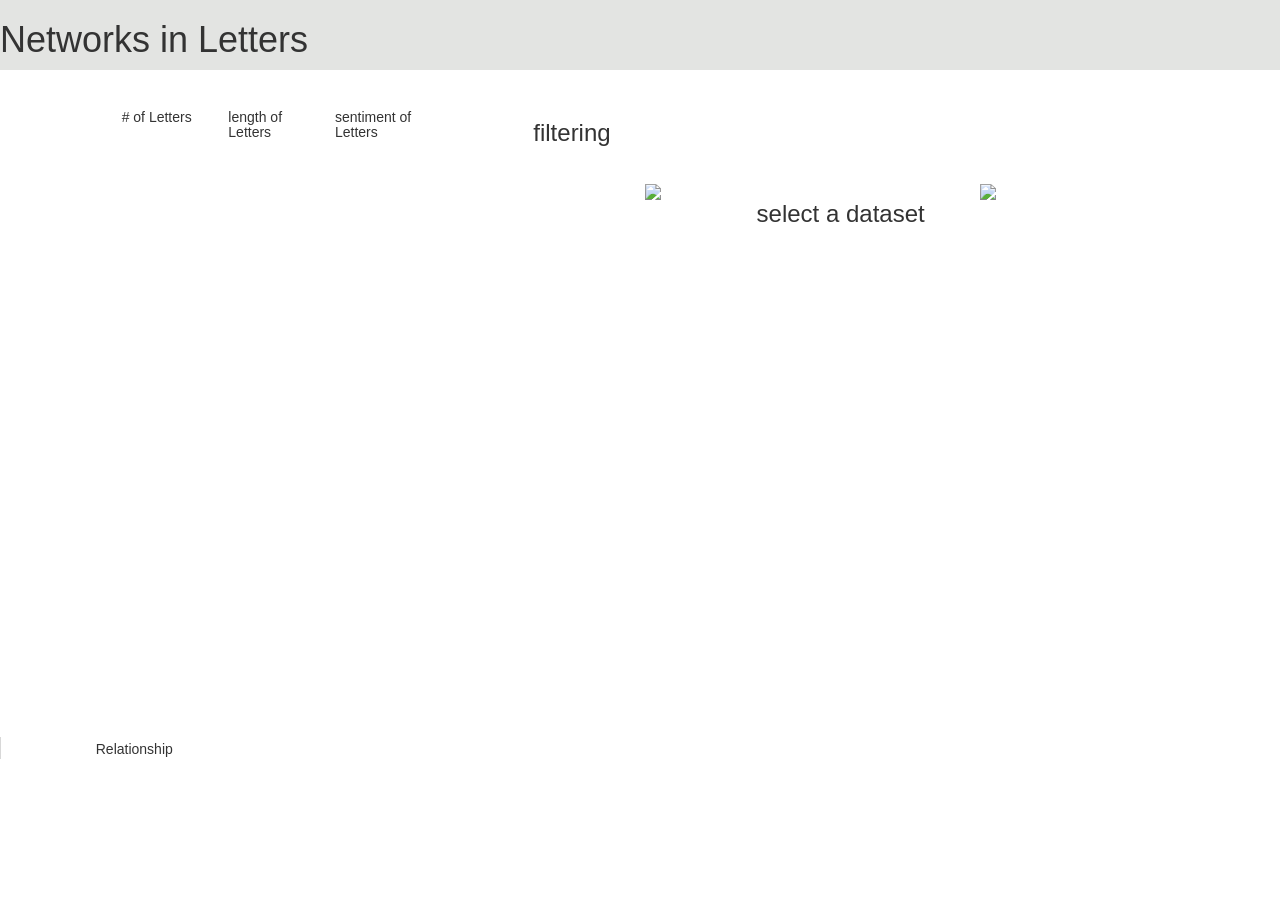
==== index.html @ 9e6b462f "cleanup" ====
<!DOCTYPE html>
<html lang="en">

    <head>
        <meta charset="utf-8">
        <meta http-equiv="X-UA-Compatible" content="IE=edge">
        <meta name="viewport" content="width=device-width, initial-scale=1">
        <title>Networks in Letters</title>


        <!-- CSS -->

        <!-- google font -->
        <link rel="stylesheet" href="http://fonts.googleapis.com/css?family=Roboto:300,400,500,700" type="text/css">

        <!-- bootrap css -->
        <link rel="stylesheet" href="https://maxcdn.bootstrapcdn.com/bootstrap/3.3.5/css/bootstrap.min.css">
        <link rel="stylesheet" href="https://maxcdn.bootstrapcdn.com/bootstrap/3.3.5/css/bootstrap-theme.min.css">

        <!-- vis.js css -->
        <link rel="stylesheet" href="https://cdnjs.cloudflare.com/ajax/libs/vis/4.21.0/vis.min.css"  type="text/css" />

        <!-- nouislider css -->
        <link rel="stylesheet" href="Script/nouislider.css">

        <!-- own css -->
        <link rel="stylesheet" href="Script/style.css">
    </head>

    <body>

    <!-- overall | bootstrap grid initialization -->
    <div class="container-fluid" id="overall">

        <!-- HEADING -->
        <div class="row" style="background-color: rgba(195,196,192,0.46)"><h1>Networks in Letters</h1></div>

        <!-- APP -->
        <div class="row" id="row-main" style="background-color: rgba(255,255,255,0.80)">

            <!-- left container | NodeInfo -->
            <div class="col-md-3 sidebar collapsed" id="sidebar-left">
                <div class="row" id="authorInfoImg" style="text-align: center"></div>
                <div class ="row"><h3 id="authorInfoHeader"></h3></div>
                <div class="row"><p id="authorInfoText"></p></div>
            </div>

            <!-- center container | ForceGraph -->
            <div class="col-md-12" id="center">

                <!-- filtering container -->
                <div class="row" style="background-color: rgba(255,255,255,0.4)">

                    <!-- sliders for manipulating algorithm based on letter amounts, length and sentiment -->
                    <div class="col-md-1"><div class="arrow-left"></div></div> <!-- placeholder -->
                    <div class="col-md-1"><div id="numberOfLetters-sliderDiv" class="VerticalSlider"></div><h5># of Letters</h5></div>
                    <div class="col-md-1"><div id="lengthOfLetters-sliderDiv" class="VerticalSlider"></div><h5>length of Letters</h5></div>
                    <div class="col-md-1"><div id="sentimentOfLetters-sliderDiv" class="VerticalSlider"></div><h5>sentiment of Letters</h5></div>
                    <div class="col-md-1"></div> <!-- placeholder -->
                    <div class="col-md-6">

                        <!-- filtering time -->
                        <div class="row">
                            <h3>filtering</h3>
                            <div id="pips-range" style="margin-top: 10px; margin-bottom: 35px"></div>
                        </div>

                        <!-- selecting data set to be visualized -->
                        <div class="row">

                            <div class="row">
                                <div class="col-md-2"></div>
                                <div class="col-md-2"><img src="img/YoungVienna.jpg" class="buttonIMG" onclick="selectExample(YoungViennaData, 1890, 1900)"></div>
                                <div class="col-md-4"><h3> select a dataset </h3></div>
                                <div class="col-md-2"><img src="img/Darwin.jpg" class="buttonIMG" onclick="selectExample(DarwinData, 1856, 1874)"></div>
                            </div>
                        </div>
                    </div>
                    <div class="col-md-1"><div class="arrow-right"></div></div>

                </div>

                <!-- force graph container -->
                <div id="NetworkGraphDiv" style="width: 100%; height: 500px"></div>
            </div>

            <!-- right container | EdgeInfo -->
            <div class="col-md-3 sidebar collapsed" id="sidebar-right" style="background-color: rgba(255,255,255,0.4); border-left: thin solid rgba(158,158,158,0.40);">

                <!-- sender chart -->
                <div id="sender" class="row authorInfoBar">
                    <div class="col-md-3" id="senderPicture"></div>
                    <div class="col-md-9" id="senderHeading" ></div>
                </div>

                <!-- recipient chart -->
                <div id="recipient" class="row authorInfoBar">
                    <div class="col-md-3" id="recipientPicture"></div>
                    <div class="col-md-9" id="recipientHeading"></div>
                </div>

                <!-- sentiment chart -->
                <div id="sentiment" class="row authorInfoBar">
                    <div class="col-md-3" id="relationshipPic"></div>
                    <div class="col-md-9" id="relationshipHeading">Relationship</div>
                </div>
                <!--
                <div class="row" style="font-size: 9px">$$ y = {sentiment + \sqrt{letterlength^2-letters} \over nonsense - time since last letter}$$</div>
-->
            </div>
        </div>
    </div>



    <!-- jQuery first, then Popper.js, then Bootstrap JS -->
    <script src="Script/libs/jquery.min.js"></script>
    <script src="https://cdnjs.cloudflare.com/ajax/libs/popper.js/1.14.3/umd/popper.min.js" integrity="sha384-ZMP7rVo3mIykV+2+9J3UJ46jBk0WLaUAdn689aCwoqbBJiSnjAK/l8WvCWPIPm49" crossorigin="anonymous"></script>
    <script src="Script/libs/bootstrap.min.js"></script>
    <script src="https://cdnjs.cloudflare.com/ajax/libs/lodash.js/4.17.11/lodash.core.js"></script>

    <!-- grid -->
    <script src="https://oss.maxcdn.com/html5shiv/3.7.2/html5shiv.min.js"></script>
    <script src="https://oss.maxcdn.com/respond/1.4.2/respond.min.js"></script>

    <!-- slider -->
    <script src="Script/libs/nouislider.js"></script>

    <!-- adding d3.js and vis.js-->
    <script src="Script/libs/d3.min.js"></script>
    <script type="text/javascript" src="https://cdnjs.cloudflare.com/ajax/libs/vis/4.21.0/vis.min.js"></script>

    <!-- mathJax to write equations-->
    <script src='https://cdnjs.cloudflare.com/ajax/libs/mathjax/2.7.5/MathJax.js?config=TeX-MML-AM_CHTML' async></script>

    <!-- client side data -->
    <script src="Script/data/YoungViennaData.js"></script>
    <script src="Script/data/DarwinData.js"></script>

    <!-- own js files -->
    <script src="Script/initial.js"></script>
    <script src="Script/data.js"></script>
    <script src="Script/slider.js"></script>

    <script src="Script/scatterbar.js"></script>
    <script src="Script/linegraph.js"></script>
    <script src="Script/networkGraph.js"></script>

    <script src="Script/main.js"></script>

    <!-- grid functionality -->
    <script src="Script/grid.js"></script>




    </body>

</html>
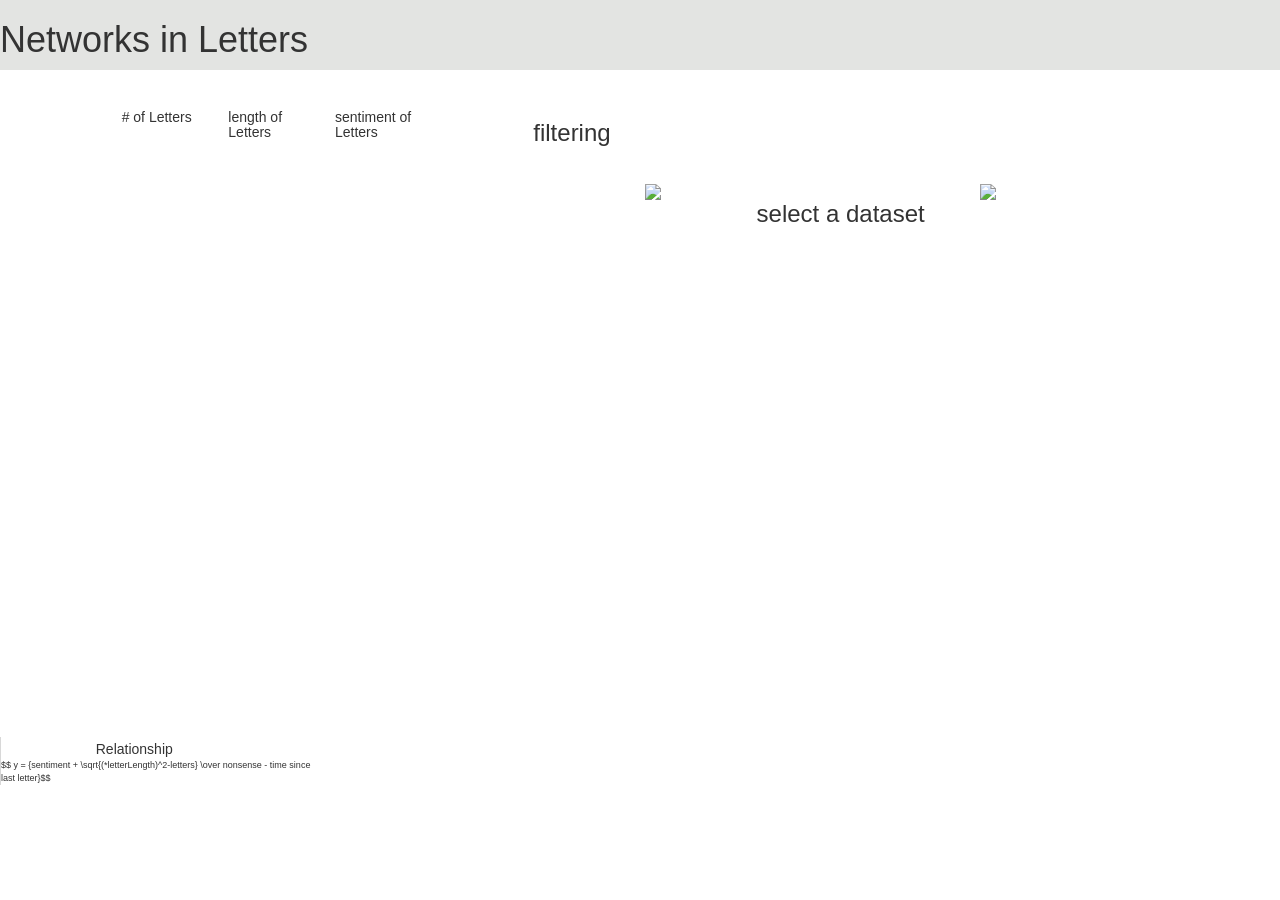
==== commit 8e520aeb: "test" ====
--- a/index.html
+++ b/index.html
@@ -5,7 +5,7 @@
         <meta charset="utf-8">
         <meta http-equiv="X-UA-Compatible" content="IE=edge">
         <meta name="viewport" content="width=device-width, initial-scale=1">
-        <title>Networks in Letters</title>
+        <title>Networks in Letterss</title>
 
 
         <!-- CSS -->
@@ -21,10 +21,10 @@
         <link rel="stylesheet" href="https://cdnjs.cloudflare.com/ajax/libs/vis/4.21.0/vis.min.css"  type="text/css" />
 
         <!-- nouislider css -->
-        <link rel="stylesheet" href="Script/nouislider.css">
+        <link rel="stylesheet" href="css/nouislider.css">
 
         <!-- own css -->
-        <link rel="stylesheet" href="Script/style.css">
+        <link rel="stylesheet" href="css/style.css">
     </head>
 
     <body>
@@ -104,9 +104,9 @@
                     <div class="col-md-3" id="relationshipPic"></div>
                     <div class="col-md-9" id="relationshipHeading">Relationship</div>
                 </div>
-                <!--
-                <div class="row" style="font-size: 9px">$$ y = {sentiment + \sqrt{letterlength^2-letters} \over nonsense - time since last letter}$$</div>
--->
+
+                <!-- formula -->
+                <div class="row" style="font-size: 9px">$$ y = {sentiment + \sqrt{(*letterLength)^2-letters} \over nonsense - time since last letter}$$</div>
             </div>
         </div>
     </div>
@@ -114,9 +114,9 @@
 
 
     <!-- jQuery first, then Popper.js, then Bootstrap JS -->
-    <script src="Script/libs/jquery.min.js"></script>
+    <script src="js/libs/jquery.min.js"></script>
     <script src="https://cdnjs.cloudflare.com/ajax/libs/popper.js/1.14.3/umd/popper.min.js" integrity="sha384-ZMP7rVo3mIykV+2+9J3UJ46jBk0WLaUAdn689aCwoqbBJiSnjAK/l8WvCWPIPm49" crossorigin="anonymous"></script>
-    <script src="Script/libs/bootstrap.min.js"></script>
+    <script src="js/libs/bootstrap.min.js"></script>
     <script src="https://cdnjs.cloudflare.com/ajax/libs/lodash.js/4.17.11/lodash.core.js"></script>
 
     <!-- grid -->
@@ -124,32 +124,32 @@
     <script src="https://oss.maxcdn.com/respond/1.4.2/respond.min.js"></script>
 
     <!-- slider -->
-    <script src="Script/libs/nouislider.js"></script>
+    <script src="js/libs/nouislider.js"></script>
 
     <!-- adding d3.js and vis.js-->
-    <script src="Script/libs/d3.min.js"></script>
+    <script src="js/libs/d3.min.js"></script>
     <script type="text/javascript" src="https://cdnjs.cloudflare.com/ajax/libs/vis/4.21.0/vis.min.js"></script>
 
     <!-- mathJax to write equations-->
     <script src='https://cdnjs.cloudflare.com/ajax/libs/mathjax/2.7.5/MathJax.js?config=TeX-MML-AM_CHTML' async></script>
 
     <!-- client side data -->
-    <script src="Script/data/YoungViennaData.js"></script>
-    <script src="Script/data/DarwinData.js"></script>
+    <script src="js/data/YoungViennaData.js"></script>
+    <script src="js/data/DarwinData.js"></script>
 
     <!-- own js files -->
-    <script src="Script/initial.js"></script>
-    <script src="Script/data.js"></script>
-    <script src="Script/slider.js"></script>
+    <script src="js/initial.js"></script>
+    <script src="js/data.js"></script>
+    <script src="js/slider.js"></script>
 
-    <script src="Script/scatterbar.js"></script>
-    <script src="Script/linegraph.js"></script>
-    <script src="Script/networkGraph.js"></script>
+    <script src="js/scatterbar.js"></script>
+    <script src="js/linegraph.js"></script>
+    <script src="js/networkGraph.js"></script>
 
-    <script src="Script/main.js"></script>
+    <script src="js/main.js"></script>
 
     <!-- grid functionality -->
-    <script src="Script/grid.js"></script>
+    <script src="js/grid.js"></script>
 
 
 
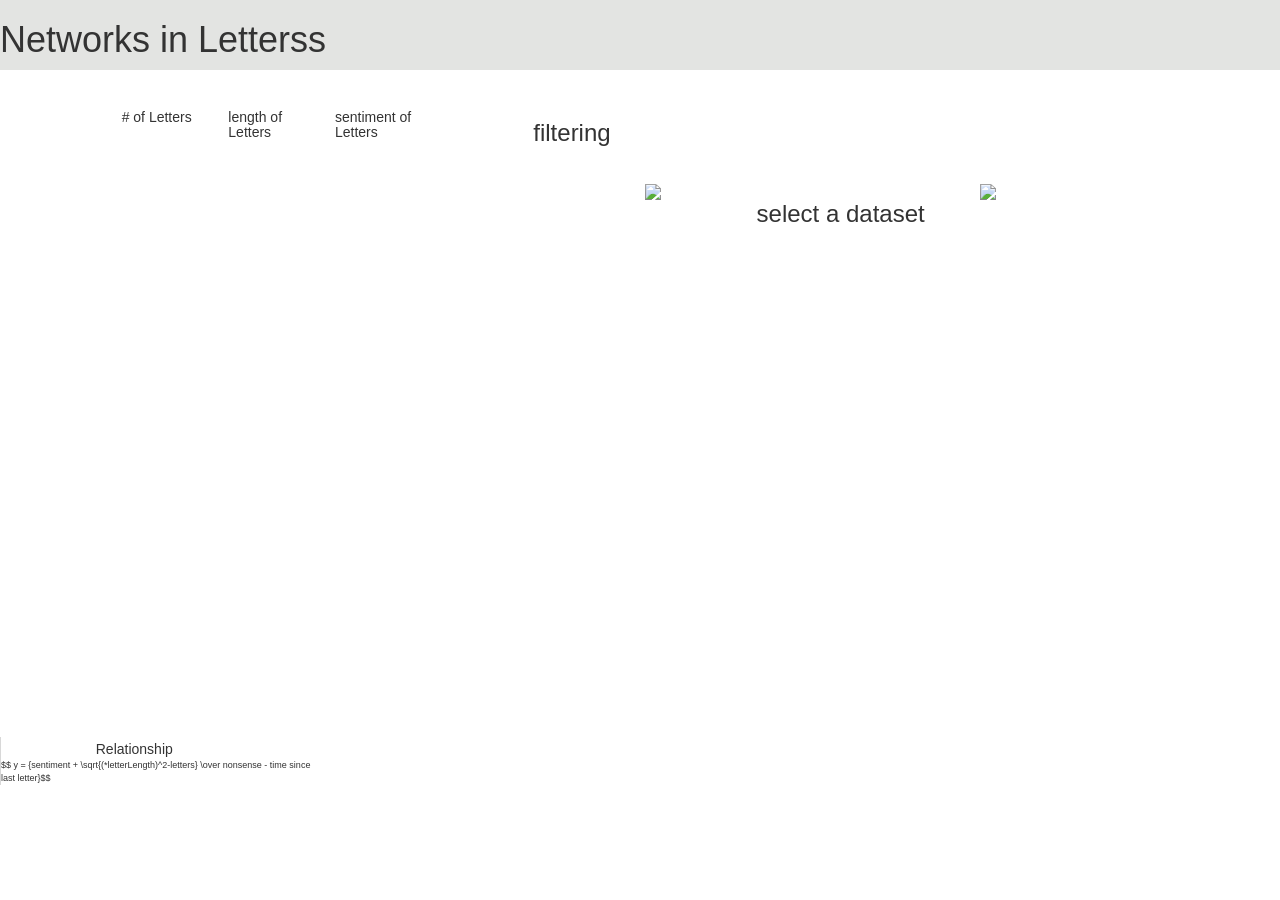
==== commit c4b17631: "test s" ====
--- a/index.html
+++ b/index.html
@@ -5,7 +5,7 @@
         <meta charset="utf-8">
         <meta http-equiv="X-UA-Compatible" content="IE=edge">
         <meta name="viewport" content="width=device-width, initial-scale=1">
-        <title>Networks in Letterss</title>
+        <title>Networks in Letters</title>
 
 
         <!-- CSS -->
@@ -33,7 +33,7 @@
     <div class="container-fluid" id="overall">
 
         <!-- HEADING -->
-        <div class="row" style="background-color: rgba(195,196,192,0.46)"><h1>Networks in Letters</h1></div>
+        <div class="row" style="background-color: rgba(195,196,192,0.46)"><h1>Networks in Letterss</h1></div>
 
         <!-- APP -->
         <div class="row" id="row-main" style="background-color: rgba(255,255,255,0.80)">
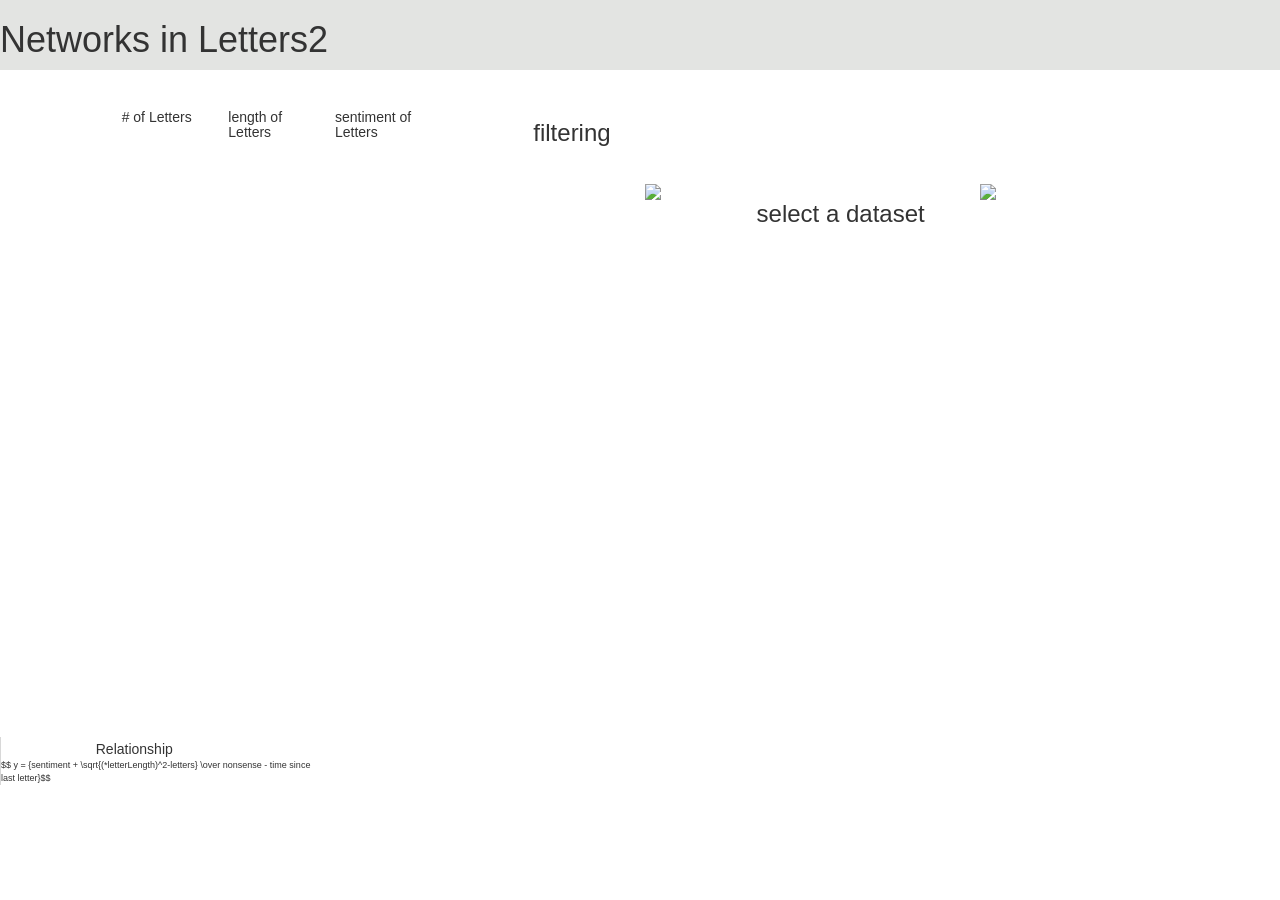
==== commit 6b9f5907: "2" ====
--- a/index.html
+++ b/index.html
@@ -33,7 +33,7 @@
     <div class="container-fluid" id="overall">
 
         <!-- HEADING -->
-        <div class="row" style="background-color: rgba(195,196,192,0.46)"><h1>Networks in Letterss</h1></div>
+        <div class="row" style="background-color: rgba(195,196,192,0.46)"><h1>Networks in Letters2</h1></div>
 
         <!-- APP -->
         <div class="row" id="row-main" style="background-color: rgba(255,255,255,0.80)">
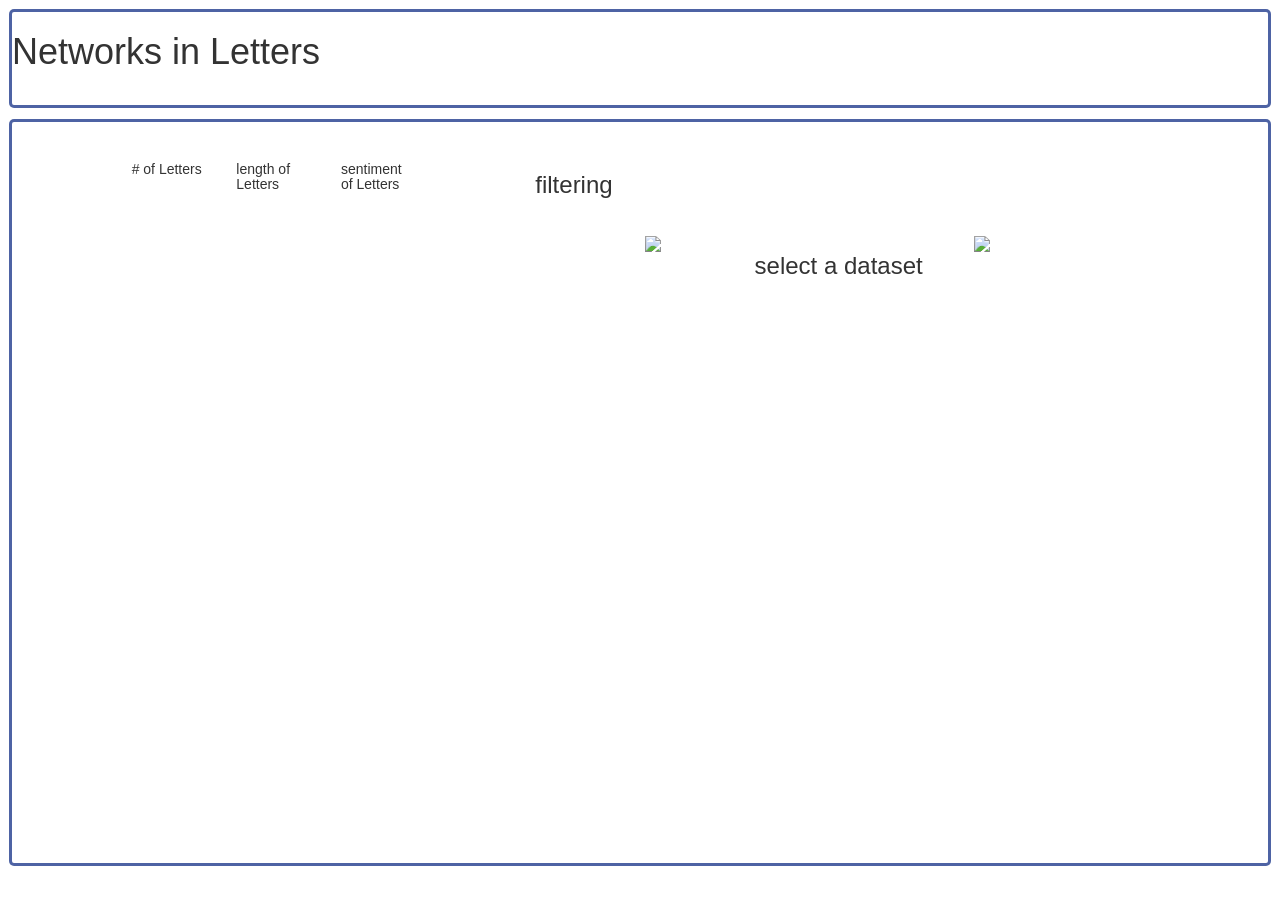
==== commit 44312211: "new design" ====
--- a/index.html
+++ b/index.html
@@ -30,83 +30,101 @@
     <body>
 
     <!-- overall | bootstrap grid initialization -->
-    <div class="container-fluid" id="overall">
+    <div class="container-fluid" id="overall" style="height: 100vh">
 
         <!-- HEADING -->
-        <div class="row" style="background-color: rgba(195,196,192,0.46)"><h1>Networks in Letters2</h1></div>
+        <div class="row" style="height: 12.2vh;">
+            <div class="col-12" style="border-left: 1vh solid transparent; border-right: 1vh solid transparent; border-top: 1vh solid transparent;">
+                <div class="row" style="height:11vh; background-color: rgba(255,255,255,0.80); border: 3px solid rgba(38, 63, 143, 0.81); border-radius:5px; width: 100%; margin: 0">
+                    <h1>Networks in Letters</h1>
+                </div>
+            </div>
+
+        </div>
 
         <!-- APP -->
-        <div class="row" id="row-main" style="background-color: rgba(255,255,255,0.80)">
+        <div class="row" style="height: 85vh; overflow-y: hidden">
+            <div class="col-12" style="border: 1vh solid transparent; overflow-y: hidden">
 
-            <!-- left container | NodeInfo -->
-            <div class="col-md-3 sidebar collapsed" id="sidebar-left">
-                <div class="row" id="authorInfoImg" style="text-align: center"></div>
-                <div class ="row"><h3 id="authorInfoHeader"></h3></div>
-                <div class="row"><p id="authorInfoText"></p></div>
-            </div>
 
-            <!-- center container | ForceGraph -->
-            <div class="col-md-12" id="center">
+                <div class="row" id="row-main" style=" height: 83vh; background-color: rgba(255,255,255,0.80); border: 3px solid rgba(38, 63, 143, 0.81); border-radius: 5px;  width: 100%; padding: 0; margin: 0; overflow-y: hidden">
 
-                <!-- filtering container -->
-                <div class="row" style="background-color: rgba(255,255,255,0.4)">
+                    <!-- left container | NodeInfo -->
+                    <div class="col-md-3 sidebar collapsed" id="sidebar-left">
+                        <div class="row" id="authorInfoImg" style="text-align: center"></div>
+                        <div class ="row"><h3 id="authorInfoHeader"></h3></div>
+                        <div class="row"><p id="authorInfoText"></p></div>
+                    </div>
 
-                    <!-- sliders for manipulating algorithm based on letter amounts, length and sentiment -->
-                    <div class="col-md-1"><div class="arrow-left"></div></div> <!-- placeholder -->
-                    <div class="col-md-1"><div id="numberOfLetters-sliderDiv" class="VerticalSlider"></div><h5># of Letters</h5></div>
-                    <div class="col-md-1"><div id="lengthOfLetters-sliderDiv" class="VerticalSlider"></div><h5>length of Letters</h5></div>
-                    <div class="col-md-1"><div id="sentimentOfLetters-sliderDiv" class="VerticalSlider"></div><h5>sentiment of Letters</h5></div>
-                    <div class="col-md-1"></div> <!-- placeholder -->
-                    <div class="col-md-6">
+                    <!-- center container | ForceGraph -->
+                    <div class="col-md-12" id="center" style="height: 82vh;">
 
-                        <!-- filtering time -->
-                        <div class="row">
-                            <h3>filtering</h3>
-                            <div id="pips-range" style="margin-top: 10px; margin-bottom: 35px"></div>
+                        <!-- filtering container -->
+                        <div class="row" style="height: 22vh; background-color: rgba(255,255,255,0.4);">
+
+                            <!-- sliders for manipulating algorithm based on letter amounts, length and sentiment -->
+                            <div class="col-md-1"></div> <!-- placeholder -->
+                            <div class="col-md-1"><div id="numberOfLetters-sliderDiv" class="VerticalSlider"></div><h5># of Letters</h5></div>
+                            <div class="col-md-1"><div id="lengthOfLetters-sliderDiv" class="VerticalSlider"></div><h5>length of Letters</h5></div>
+                            <div class="col-md-1"><div id="sentimentOfLetters-sliderDiv" class="VerticalSlider"></div><h5>sentiment of Letters</h5></div>
+                            <div class="col-md-1"></div> <!-- placeholder -->
+                            <div class="col-md-6">
+
+                                <!-- filtering time -->
+                                <div class="row">
+                                    <h3>filtering</h3>
+                                    <div id="pips-range" style="margin-top: 10px; margin-bottom: 35px"></div>
+                                </div>
+
+                                <!-- selecting data set to be visualized -->
+                                <div class="row">
+
+                                    <div class="row">
+                                        <div class="col-md-2"></div>
+                                        <div class="col-md-2"><img src="img/YoungVienna.jpg" class="buttonIMG" onclick="selectExample(YoungViennaData, 1890, 1900)"></div>
+                                        <div class="col-md-4"><h3> select a dataset </h3></div>
+                                        <div class="col-md-2"><img src="img/Darwin.jpg" class="buttonIMG" onclick="selectExample(DarwinData, 1856, 1874)"></div>
+                                    </div>
+                                </div>
+                            </div>
+                            <div class="col-md-1"><div class="arrow-right"></div></div>
+
                         </div>
 
-                        <!-- selecting data set to be visualized -->
-                        <div class="row">
+                        <!-- force graph container -->
+                        <div class="row" style="height: 60vh;">
+                            <div id="NetworkGraphDiv" style="width: 100%; height: 58vh"></div>
+                        </div>
 
-                            <div class="row">
-                                <div class="col-md-2"></div>
-                                <div class="col-md-2"><img src="img/YoungVienna.jpg" class="buttonIMG" onclick="selectExample(YoungViennaData, 1890, 1900)"></div>
-                                <div class="col-md-4"><h3> select a dataset </h3></div>
-                                <div class="col-md-2"><img src="img/Darwin.jpg" class="buttonIMG" onclick="selectExample(DarwinData, 1856, 1874)"></div>
-                            </div>
+                    </div>
+
+                    <!-- right container | EdgeInfo -->
+                    <div class="col-md-3 sidebar collapsed" id="sidebar-right">
+
+                        <!-- sender chart -->
+                        <div id="sender" class="row authorInfoBar">
+                            <div class="col-md-3" id="senderPicture"></div>
+                            <div class="col-md-9" id="senderHeading" ></div>
                         </div>
+
+                        <!-- recipient chart -->
+                        <div id="recipient" class="row authorInfoBar">
+                            <div class="col-md-3" id="recipientPicture"></div>
+                            <div class="col-md-9" id="recipientHeading"></div>
+                        </div>
+
+                        <!-- sentiment chart -->
+                        <div id="sentiment" class="row authorInfoBar">
+                            <div class="col-md-3" id="relationshipPic"></div>
+                            <div class="col-md-9" id="relationshipHeading">Relationship</div>
+                        </div>
+
+                        <!-- formula -->
+                        <div class="row" style="font-size: 9px">$$ y = {sentiment + \sqrt{(*letterLength)^2-letters} \over nonsense - time since last letter}$$</div>
                     </div>
-                    <div class="col-md-1"><div class="arrow-right"></div></div>
-
                 </div>
 
-                <!-- force graph container -->
-                <div id="NetworkGraphDiv" style="width: 100%; height: 500px"></div>
-            </div>
 
-            <!-- right container | EdgeInfo -->
-            <div class="col-md-3 sidebar collapsed" id="sidebar-right" style="background-color: rgba(255,255,255,0.4); border-left: thin solid rgba(158,158,158,0.40);">
-
-                <!-- sender chart -->
-                <div id="sender" class="row authorInfoBar">
-                    <div class="col-md-3" id="senderPicture"></div>
-                    <div class="col-md-9" id="senderHeading" ></div>
-                </div>
-
-                <!-- recipient chart -->
-                <div id="recipient" class="row authorInfoBar">
-                    <div class="col-md-3" id="recipientPicture"></div>
-                    <div class="col-md-9" id="recipientHeading"></div>
-                </div>
-
-                <!-- sentiment chart -->
-                <div id="sentiment" class="row authorInfoBar">
-                    <div class="col-md-3" id="relationshipPic"></div>
-                    <div class="col-md-9" id="relationshipHeading">Relationship</div>
-                </div>
-
-                <!-- formula -->
-                <div class="row" style="font-size: 9px">$$ y = {sentiment + \sqrt{(*letterLength)^2-letters} \over nonsense - time since last letter}$$</div>
             </div>
         </div>
     </div>
